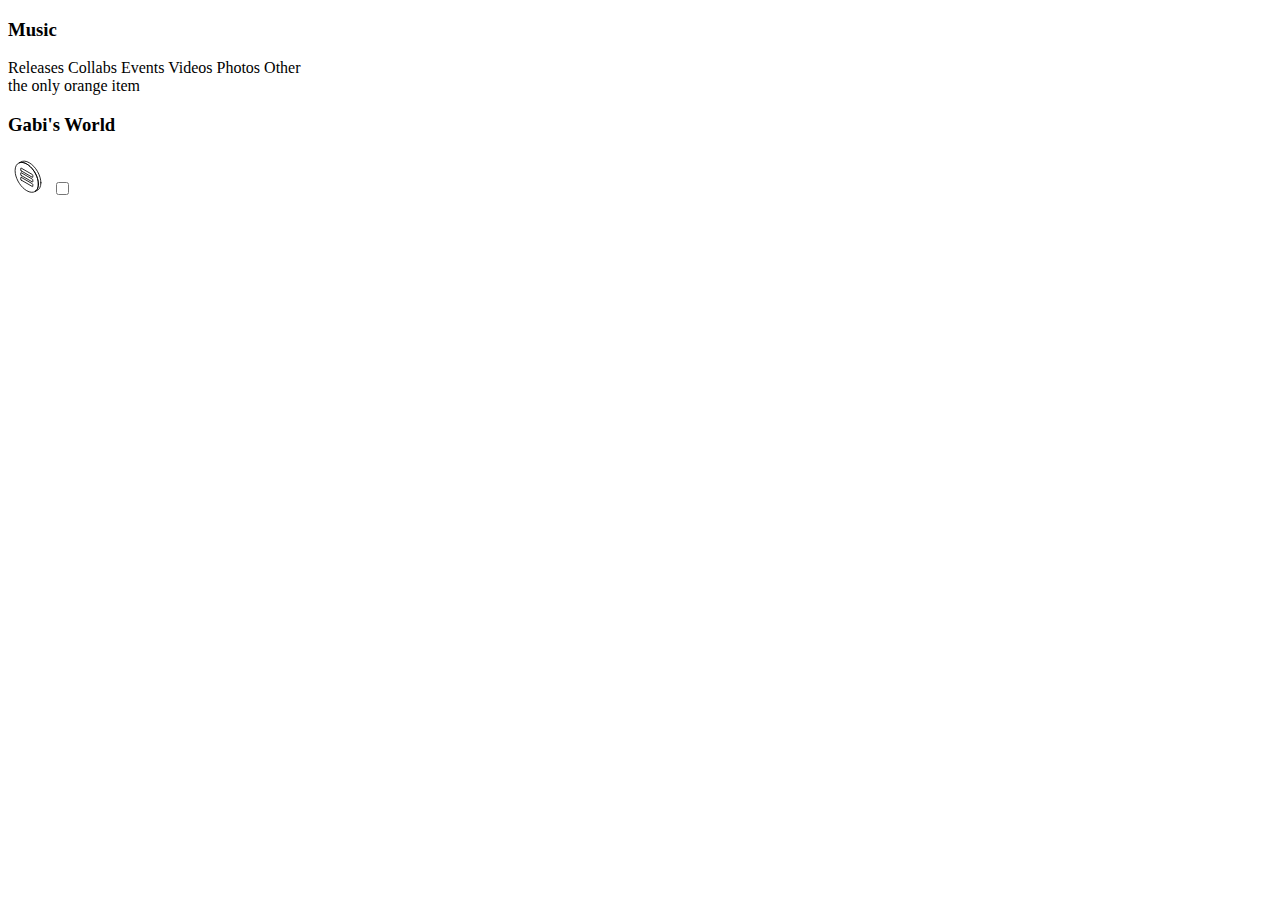
==== aural-backup.html @ e9885db8 "config git" ====
<!DOCTYPE html>
<html lang="en">
<head>
    <meta charset="UTF-8">
    <meta http-equiv="X-UA-Compatible" content="IE=edge">
    <meta name="viewport" content="width=device-width, initial-scale=1.0">
    <link rel="stylesheet" href="./assets/css/pages/aural.css">
    <link rel="preconnect" href="https://fonts.googleapis.com">
    <link rel="preconnect" href="https://fonts.gstatic.com" crossorigin>
    <link href="https://fonts.googleapis.com/css2?family=Fredoka+One&display=swap" rel="stylesheet">
    <link rel="stylesheet" href="https://fonts.googleapis.com/css2?family=Material+Symbols+Outlined:opsz,wght,FILL,GRAD@48,400,0,0" />
    <link rel="stylesheet" href="https://fonts.googleapis.com/css2?family=Material+Symbols+Outlined:opsz,wght,FILL,GRAD@48,400,0,0" />
    <link rel="stylesheet" href="https://fonts.googleapis.com/css2?family=Material+Symbols+Outlined:opsz,wght,FILL,GRAD@48,400,0,0" />
    <title>Music</title>
</head>
<body class="container-body">

    <aside>
        <nav class="navigation-music box" id="menu">
            <div class="dropdown-container" >
            <h3>Music </h3>
            <a>Releases</a>
            <a>Collabs</a>
            <a>Events</a>
            <a>Videos</a>
            <a>Photos</a>
                <span>Other</span>
                <div class="dropdown-content">
                    <a>the</a>
                    <a>only</a>
                    <a>orange</a>
                    <a>item</a>
                </div>
            </div>


        </nav>
    </aside>

    <div class="container-aural">
        <header>
            <h3>Gabi's World</h3>
            <div class="icon-container">
                <label for="menu-toggle">
                <?xml version="1.0" encoding="UTF-8"?>
                <svg width="30pt" height="30pt" version="1.1" viewBox="0 0 700 500" xmlns="http://www.w3.org/2000/svg" xmlns:xlink="http://www.w3.org/1999/xlink">
 <defs>
  <symbol id="u" overflow="visible">
   <path d="m24.688-1.4688c-1.2734 0.65625-2.6016 1.1523-3.9844 1.4844-1.375 0.33203-2.8125 0.5-4.3125 0.5-4.4805 0-8.0273-1.25-10.641-3.75-2.6172-2.5-3.9219-5.8906-3.9219-10.172 0-4.2891 1.3047-7.6875 3.9219-10.188 2.6133-2.5 6.1602-3.75 10.641-3.75 1.5 0 2.9375 0.16797 4.3125 0.5 1.3828 0.33594 2.7109 0.83594 3.9844 1.5v5.5469c-1.293-0.875-2.5625-1.5156-3.8125-1.9219-1.2422-0.40625-2.5469-0.60938-3.9219-0.60938-2.4805 0-4.4297 0.79297-5.8438 2.375-1.4062 1.5859-2.1094 3.7656-2.1094 6.5469 0 2.7734 0.70312 4.9492 2.1094 6.5312 1.4141 1.5859 3.3633 2.375 5.8438 2.375 1.375 0 2.6797-0.20312 3.9219-0.60938 1.25-0.40625 2.5195-1.0469 3.8125-1.9219z"/>
  </symbol>
  <symbol id="d" overflow="visible">
   <path d="m18.062-14.656c-0.5625-0.26953-1.125-0.46875-1.6875-0.59375-0.55469-0.125-1.1094-0.1875-1.6719-0.1875-1.6562 0-2.9336 0.53125-3.8281 1.5938-0.89844 1.0625-1.3438 2.5859-1.3438 4.5625v9.2812h-6.4375v-20.156h6.4375v3.3125c0.83203-1.3125 1.7852-2.2695 2.8594-2.875 1.0703-0.61328 2.3594-0.92188 3.8594-0.92188 0.20703 0 0.4375 0.011719 0.6875 0.03125 0.25781 0.023437 0.62891 0.0625 1.1094 0.125z"/>
  </symbol>
  <symbol id="a" overflow="visible">
   <path d="m23.203-10.125v1.8281h-15.047c0.15625 1.5117 0.69531 2.6484 1.625 3.4062 0.9375 0.75 2.2422 1.125 3.9219 1.125 1.3516 0 2.7383-0.19531 4.1562-0.59375 1.4258-0.40625 2.8906-1.0156 4.3906-1.8281v4.9688c-1.5234 0.57422-3.043 1.0078-4.5625 1.2969-1.5234 0.28906-3.0469 0.4375-4.5781 0.4375-3.6484 0-6.4805-0.92188-8.5-2.7656-2.0234-1.8516-3.0312-4.457-3.0312-7.8125 0-3.2812 0.98828-5.8633 2.9688-7.75 1.9883-1.8828 4.7227-2.8281 8.2031-2.8281 3.1641 0 5.6953 0.96094 7.5938 2.875 1.9062 1.9062 2.8594 4.4531 2.8594 7.6406zm-6.6094-2.1406c0-1.2266-0.35938-2.2188-1.0781-2.9688-0.71094-0.75-1.6406-1.125-2.7969-1.125-1.25 0-2.2656 0.35547-3.0469 1.0625-0.77344 0.69922-1.2578 1.7109-1.4531 3.0312z"/>
  </symbol>
  <symbol id="e" overflow="visible">
   <path d="m12.125-9.0625c-1.3438 0-2.3555 0.23047-3.0312 0.6875-0.67969 0.44922-1.0156 1.1172-1.0156 2 0 0.82422 0.26953 1.4648 0.8125 1.9219 0.55078 0.46094 1.3125 0.6875 2.2812 0.6875 1.207 0 2.2227-0.42969 3.0469-1.2969 0.83203-0.875 1.25-1.9609 1.25-3.2656v-0.73438zm9.8438-2.4375v11.5h-6.5v-2.9844c-0.86719 1.2188-1.8398 2.1094-2.9219 2.6719-1.0742 0.55078-2.3828 0.82812-3.9219 0.82812-2.0938 0-3.793-0.60156-5.0938-1.8125-1.3047-1.2188-1.9531-2.8008-1.9531-4.75 0-2.3633 0.8125-4.0977 2.4375-5.2031 1.625-1.1016 4.1758-1.6562 7.6562-1.6562h3.7969v-0.5c0-1.0195-0.40234-1.7656-1.2031-2.2344-0.80469-0.47656-2.0586-0.71875-3.7656-0.71875-1.375 0-2.6562 0.14062-3.8438 0.42188-1.1875 0.27344-2.293 0.68359-3.3125 1.2344v-4.9062c1.3828-0.33203 2.7695-0.58594 4.1562-0.76562 1.3945-0.17578 2.7852-0.26562 4.1719-0.26562 3.6328 0 6.2578 0.71875 7.875 2.1562 1.6133 1.4375 2.4219 3.7656 2.4219 6.9844z"/>
  </symbol>
  <symbol id="c" overflow="visible">
   <path d="m10.125-25.875v5.7188h6.6406v4.6094h-6.6406v8.5469c0 0.9375 0.1875 1.5742 0.5625 1.9062 0.375 0.32422 1.1133 0.48438 2.2188 0.48438h3.2969v4.6094h-5.5156c-2.543 0-4.3438-0.53125-5.4062-1.5938s-1.5938-2.8633-1.5938-5.4062v-8.5469h-3.2031v-4.6094h3.2031v-5.7188z"/>
  </symbol>
  <symbol id="n" overflow="visible">
   <path d="m16.797-17.203v-10.797h6.4844v28h-6.4844v-2.9219c-0.88672 1.1875-1.8672 2.0586-2.9375 2.6094-1.0625 0.55078-2.293 0.82812-3.6875 0.82812-2.4922 0-4.5312-0.98438-6.125-2.9531s-2.3906-4.5078-2.3906-7.625c0-3.1016 0.79688-5.6406 2.3906-7.6094 1.5938-1.9766 3.6328-2.9688 6.125-2.9688 1.3828 0 2.6133 0.28125 3.6875 0.84375 1.0703 0.55469 2.0508 1.418 2.9375 2.5938zm-4.2344 13.047c1.375 0 2.4219-0.5 3.1406-1.5 0.72656-1.0078 1.0938-2.4766 1.0938-4.4062 0-1.9141-0.36719-3.375-1.0938-4.375-0.71875-1.0078-1.7656-1.5156-3.1406-1.5156s-2.4297 0.50781-3.1562 1.5156c-0.71875 1-1.0781 2.4609-1.0781 4.375 0 1.9297 0.35938 3.3984 1.0781 4.4062 0.72656 1 1.7812 1.5 3.1562 1.5z"/>
  </symbol>
  <symbol id="m" overflow="visible">
   <path d="m13.812-4.1562c1.3828 0 2.4375-0.5 3.1562-1.5 0.72656-1.0078 1.0938-2.4766 1.0938-4.4062 0-1.9141-0.36719-3.375-1.0938-4.375-0.71875-1.0078-1.7734-1.5156-3.1562-1.5156-1.375 0-2.4336 0.50781-3.1719 1.5156-0.74219 1.0117-1.1094 2.4688-1.1094 4.375s0.36719 3.3711 1.1094 4.3906c0.73828 1.0117 1.7969 1.5156 3.1719 1.5156zm-4.2812-13.047c0.88281-1.1758 1.8672-2.0391 2.9531-2.5938 1.082-0.5625 2.3203-0.84375 3.7188-0.84375 2.4883 0 4.5312 0.99219 6.125 2.9688 1.5938 1.9688 2.3906 4.5078 2.3906 7.6094 0 3.1172-0.79688 5.6562-2.3906 7.625s-3.6367 2.9531-6.125 2.9531c-1.3984 0-2.6367-0.27734-3.7188-0.82812-1.0859-0.5625-2.0703-1.4297-2.9531-2.6094v2.9219h-6.4375v-28h6.4375z"/>
  </symbol>
  <symbol id="l" overflow="visible">
   <path d="m0.45312-20.156h6.4375l5.4219 13.688 4.5938-13.688h6.4375l-8.4688 22.062c-0.85547 2.2383-1.8516 3.8047-2.9844 4.7031-1.125 0.89453-2.6211 1.3438-4.4844 1.3438h-3.7188v-4.2344h2.0156c1.0938 0 1.8828-0.17188 2.375-0.51562 0.5-0.34375 0.89062-0.96875 1.1719-1.875l0.17188-0.54688z"/>
  </symbol>
  <symbol id="k" overflow="visible">
   <path d="m22.078-26.016v5.6875c-1.4805-0.65625-2.9219-1.1484-4.3281-1.4844-1.3984-0.34375-2.7188-0.51562-3.9688-0.51562-1.6562 0-2.8828 0.23047-3.6719 0.6875-0.79297 0.46094-1.1875 1.168-1.1875 2.125 0 0.71875 0.26562 1.2812 0.79688 1.6875 0.53906 0.39844 1.5078 0.74219 2.9062 1.0312l2.9531 0.59375c2.9883 0.59375 5.1133 1.5078 6.375 2.7344 1.2578 1.2188 1.8906 2.9609 1.8906 5.2188 0 2.9609-0.88281 5.1641-2.6406 6.6094-1.7617 1.4375-4.4453 2.1562-8.0469 2.1562-1.7109 0-3.4219-0.16406-5.1406-0.48438-1.7109-0.32031-3.4219-0.80078-5.1406-1.4375v-5.8438c1.7188 0.91797 3.375 1.6055 4.9688 2.0625 1.6016 0.46094 3.1484 0.6875 4.6406 0.6875 1.5078 0 2.6641-0.25 3.4688-0.75 0.80078-0.50781 1.2031-1.2266 1.2031-2.1562 0-0.84375-0.27344-1.4883-0.8125-1.9375-0.54297-0.45703-1.6328-0.86719-3.2656-1.2344l-2.6875-0.59375c-2.6797-0.57031-4.6406-1.4883-5.8906-2.75-1.2422-1.2578-1.8594-2.957-1.8594-5.0938 0-2.6758 0.86328-4.7344 2.5938-6.1719 1.7266-1.4375 4.2109-2.1562 7.4531-2.1562 1.4688 0 2.9844 0.11719 4.5469 0.34375 1.5625 0.21875 3.1758 0.54688 4.8438 0.98438z"/>
  </symbol>
  <symbol id="j" overflow="visible">
   <path d="m21.766-16.797c0.8125-1.25 1.7812-2.2031 2.9062-2.8594s2.3594-0.98438 3.7031-0.98438c2.3125 0 4.0703 0.71484 5.2812 2.1406 1.207 1.4297 1.8125 3.5078 1.8125 6.2344v12.266h-6.4688v-10.5c0.007812-0.15625 0.015625-0.31641 0.015625-0.48438 0.007813-0.17578 0.015625-0.42188 0.015625-0.73438 0-1.4258-0.21094-2.457-0.625-3.0938-0.41797-0.64453-1.0938-0.96875-2.0312-0.96875-1.2305 0-2.1797 0.50781-2.8438 1.5156-0.65625 1.0117-1 2.4688-1.0312 4.375v9.8906h-6.4688v-10.5c0-2.2383-0.19531-3.6758-0.57812-4.3125-0.38672-0.64453-1.0703-0.96875-2.0469-0.96875-1.2422 0-2.1992 0.51172-2.875 1.5312-0.66797 1.0117-1 2.4609-1 4.3438v9.9062h-6.4688v-20.156h6.4688v2.9531c0.78906-1.1328 1.6953-1.9883 2.7188-2.5625 1.0312-0.58203 2.1641-0.875 3.4062-0.875 1.3828 0 2.6094 0.33984 3.6719 1.0156 1.0703 0.66797 1.8828 1.6094 2.4375 2.8281z"/>
  </symbol>
  <symbol id="i" overflow="visible">
   <path d="m18.828-19.516v4.8906c-1.375-0.57031-2.7031-1.0039-3.9844-1.2969-1.2812-0.28906-2.4961-0.4375-3.6406-0.4375-1.2188 0-2.125 0.15625-2.7188 0.46875-0.59375 0.30469-0.89062 0.77344-0.89062 1.4062 0 0.52344 0.22266 0.92188 0.67188 1.2031 0.44531 0.27344 1.2539 0.46875 2.4219 0.59375l1.125 0.17188c3.3008 0.41797 5.5195 1.1055 6.6562 2.0625 1.1445 0.96094 1.7188 2.4648 1.7188 4.5156 0 2.1484-0.79297 3.7617-2.375 4.8438-1.5859 1.0742-3.9492 1.6094-7.0938 1.6094-1.3359 0-2.7109-0.10547-4.125-0.3125-1.418-0.20703-2.875-0.51953-4.375-0.9375v-4.8906c1.2812 0.61719 2.5938 1.0781 3.9375 1.3906 1.3516 0.3125 2.7227 0.46875 4.1094 0.46875 1.2578 0 2.207-0.17188 2.8438-0.51562 0.63281-0.34375 0.95312-0.85938 0.95312-1.5469 0-0.57031-0.21875-1-0.65625-1.2812s-1.3086-0.5-2.6094-0.65625l-1.1406-0.15625c-2.8672-0.35156-4.875-1.0156-6.0312-1.9844-1.1484-0.97656-1.7188-2.457-1.7188-4.4375 0-2.1328 0.72656-3.7188 2.1875-4.75 1.4688-1.0312 3.7109-1.5469 6.7344-1.5469 1.1875 0 2.4297 0.09375 3.7344 0.28125 1.3125 0.17969 2.7344 0.46094 4.2656 0.84375z"/>
  </symbol>
  <symbol id="h" overflow="visible">
   <path d="m23.344-12.266v12.266h-6.4688v-9.3594c0-1.7578-0.042969-2.9688-0.125-3.625-0.074219-0.66406-0.20312-1.1562-0.39062-1.4688-0.26172-0.41406-0.60547-0.73828-1.0312-0.96875-0.42969-0.23828-0.91797-0.35938-1.4688-0.35938-1.3438 0-2.4023 0.52344-3.1719 1.5625-0.77344 1.0312-1.1562 2.4688-1.1562 4.3125v9.9062h-6.4375v-28h6.4375v10.797c0.96875-1.1758 2-2.0391 3.0938-2.5938 1.0938-0.5625 2.3008-0.84375 3.625-0.84375 2.3203 0 4.082 0.71484 5.2812 2.1406 1.207 1.4297 1.8125 3.5078 1.8125 6.2344z"/>
  </symbol>
  <symbol id="t" overflow="visible">
   <path d="m3.0938-20.156h6.4375v20.156h-6.4375zm0-7.8438h6.4375v5.2656h-6.4375z"/>
  </symbol>
  <symbol id="g" overflow="visible">
   <path d="m19.375-19.516v5.25c-0.875-0.60156-1.7578-1.0469-2.6406-1.3281-0.875-0.28906-1.7891-0.4375-2.7344-0.4375-1.8047 0-3.2031 0.52734-4.2031 1.5781-1 1.0547-1.5 2.5156-1.5 4.3906 0 1.8867 0.5 3.3555 1.5 4.4062 1 1.0547 2.3984 1.5781 4.2031 1.5781 1 0 1.9531-0.14844 2.8594-0.45312 0.90625-0.30078 1.7422-0.74219 2.5156-1.3281v5.2656c-1.0117 0.375-2.0391 0.64844-3.0781 0.82812-1.0312 0.1875-2.0703 0.28125-3.1094 0.28125-3.6367 0-6.4805-0.92969-8.5312-2.7969-2.0547-1.8633-3.0781-4.457-3.0781-7.7812 0-3.3203 1.0234-5.9141 3.0781-7.7812 2.0508-1.8633 4.8945-2.7969 8.5312-2.7969 1.0508 0 2.0859 0.09375 3.1094 0.28125 1.0312 0.1875 2.0547 0.46875 3.0781 0.84375z"/>
  </symbol>
  <symbol id="b" overflow="visible">
   <path d="m12.688-16.031c-1.4297 0-2.5156 0.51562-3.2656 1.5469-0.75 1.0234-1.125 2.4961-1.125 4.4219 0 1.9375 0.375 3.4219 1.125 4.4531 0.75 1.0234 1.8359 1.5312 3.2656 1.5312 1.3945 0 2.4609-0.50781 3.2031-1.5312 0.75-1.0312 1.125-2.5156 1.125-4.4531 0-1.9258-0.375-3.3984-1.125-4.4219-0.74219-1.0312-1.8086-1.5469-3.2031-1.5469zm0-4.6094c3.457 0 6.1602 0.9375 8.1094 2.8125 1.957 1.875 2.9375 4.4648 2.9375 7.7656 0 3.3125-0.98047 5.9062-2.9375 7.7812-1.9492 1.8672-4.6523 2.7969-8.1094 2.7969-3.4805 0-6.2031-0.92969-8.1719-2.7969-1.9609-1.875-2.9375-4.4688-2.9375-7.7812 0-3.3008 0.97656-5.8906 2.9375-7.7656 1.9688-1.875 4.6914-2.8125 8.1719-2.8125z"/>
  </symbol>
  <symbol id="f" overflow="visible">
   <path d="m23.344-12.266v12.266h-6.4688v-9.3906c0-1.7383-0.042969-2.9375-0.125-3.5938-0.074219-0.66406-0.20312-1.1562-0.39062-1.4688-0.26172-0.41406-0.60547-0.73828-1.0312-0.96875-0.42969-0.23828-0.91797-0.35938-1.4688-0.35938-1.3438 0-2.4023 0.52344-3.1719 1.5625-0.77344 1.0312-1.1562 2.4688-1.1562 4.3125v9.9062h-6.4375v-20.156h6.4375v2.9531c0.96875-1.1758 2-2.0391 3.0938-2.5938 1.0938-0.5625 2.3008-0.84375 3.625-0.84375 2.3203 0 4.082 0.71484 5.2812 2.1406 1.207 1.4297 1.8125 3.5078 1.8125 6.2344z"/>
  </symbol>
  <symbol id="s" overflow="visible">
   <path d="m16.359-28v4.2344h-3.5625c-0.91797 0-1.5586 0.16797-1.9219 0.5-0.35547 0.32422-0.53125 0.89844-0.53125 1.7188v1.3906h5.5v4.6094h-5.5v15.547h-6.4375v-15.547h-3.2031v-4.6094h3.2031v-1.3906c0-2.1953 0.60938-3.8203 1.8281-4.875 1.2266-1.0508 3.125-1.5781 5.6875-1.5781z"/>
  </symbol>
  <symbol id="r" overflow="visible">
   <path d="m3.375-26.859h7.75l9.7656 18.422v-18.422h6.5625v26.859h-7.7344l-9.7656-18.422v18.422h-6.5781z"/>
  </symbol>
  <symbol id="q" overflow="visible">
   <path d="m2.875-7.8438v-12.312h6.4844v2.0156c0 1.0938-0.011719 2.4688-0.03125 4.125-0.011719 1.6484-0.015625 2.7461-0.015625 3.2969 0 1.6172 0.039062 2.7812 0.125 3.5 0.09375 0.71094 0.23828 1.2266 0.4375 1.5469 0.25781 0.42969 0.60156 0.75781 1.0312 0.98438 0.42578 0.21875 0.91406 0.32812 1.4688 0.32812 1.3438 0 2.3945-0.51562 3.1562-1.5469 0.76953-1.0312 1.1562-2.4609 1.1562-4.2969v-9.9531h6.4531v20.156h-6.4531v-2.9219c-0.96875 1.1797-1.9961 2.0469-3.0781 2.6094-1.0859 0.55078-2.2812 0.82812-3.5938 0.82812-2.3242 0-4.0938-0.71094-5.3125-2.1406-1.2188-1.4258-1.8281-3.5-1.8281-6.2188z"/>
  </symbol>
  <symbol id="p" overflow="visible">
   <path d="m3.375-26.859h11.5c3.4141 0 6.0352 0.76172 7.8594 2.2812 1.832 1.5117 2.75 3.6719 2.75 6.4844s-0.91797 4.9805-2.75 6.5c-1.8242 1.5234-4.4453 2.2812-7.8594 2.2812h-4.5625v9.3125h-6.9375zm6.9375 5.0156v7.5h3.8281c1.3438 0 2.3789-0.32031 3.1094-0.96875 0.72656-0.65625 1.0938-1.582 1.0938-2.7812 0-1.1953-0.36719-2.1172-1.0938-2.7656-0.73047-0.65625-1.7656-0.98438-3.1094-0.98438z"/>
  </symbol>
  <symbol id="o" overflow="visible">
   <path d="m3.0938-20.156h6.4375v19.797c0 2.6953-0.64844 4.7539-1.9375 6.1719-1.293 1.4258-3.1719 2.1406-5.6406 2.1406h-3.1719v-4.2344h1.1094c1.2266 0 2.0664-0.27734 2.5156-0.82812 0.45703-0.55469 0.6875-1.6367 0.6875-3.25zm0-7.8438h6.4375v5.2656h-6.4375z"/>
  </symbol>
 </defs>
 <path transform="matrix(7.3684 0 0 7.3684 70 0)" d="m62.647 55.462c0 7.4086-2.2165 12.94-5.9311 16.195h-0.010072 5.3e-4c-0.60117 0.53968-1.2569 1.0147-1.9573 1.4181l-0.030217 0.020145c-5.0124 2.9656-12.002 2.5658-19.72-1.8873-13.359-7.7182-24.502-25.012-27.078-40.947-0.36579-2.2218-0.5524-4.4685-0.55929-6.72 0-9.6352 3.7443-16.115 9.6654-18.512l0.08005-0.029688h-5.3e-4c0.70985-0.28097 1.4414-0.50469 2.1868-0.66903 4.4531-0.95848 9.8647 0.090123 15.706 3.465 11.452 6.5996 21.277 20.259 25.471 34.067 1.3868 4.4022 2.12 8.9842 2.1767 13.599zm0 0" fill="none" stroke="#000" stroke-linecap="round" stroke-linejoin="round" stroke-width="2"/>
 <path transform="matrix(7.3684 0 0 7.3684 70 0)" d="m68.638 52.467c0 9.5954-3.7242 16.046-9.6055 18.462l-0.049832 0.020145-4.2336 2.1269 5.3e-4 -5.3e-4c0.69978-0.40343 1.3556-0.87843 1.9567-1.4181h0.010072c3.7141-3.255 5.9311-8.7864 5.9311-16.195h-5.3e-4c-0.056725-4.6148-0.7899-9.1968-2.1762-13.599-4.1939-13.809-14.019-27.468-25.471-34.067-5.841-3.3748-11.253-4.4234-15.706-3.465-0.74537 0.16434-1.477 0.38806-2.1868 0.66903l4.1435-2.0866 0.03976-0.020145c5.0129-2.9555 11.992-2.5462 19.7 1.9069 15.266 8.8066 27.648 30.154 27.648 47.667zm0 0" fill="none" stroke="#000" stroke-linecap="round" stroke-linejoin="round" stroke-width="2"/>
 <path transform="matrix(7.3684 0 0 7.3684 70 0)" d="m21.752 35.01 26.73 15.433c0.52748 0.3043 0.95477-0.018554 0.95477-0.72151v-4.0242c-0.011133-0.72522-0.36526-1.4017-0.95477-1.8242l-26.73-15.433c-0.52748-0.3043-0.95477 0.018555-0.95477 0.72151v4.0248c0.011133 0.72469 0.36526 1.4017 0.95477 1.8237zm0 0" fill="none" stroke="#000" stroke-linecap="round" stroke-linejoin="round" stroke-width="2"/>
 <path transform="matrix(7.3684 0 0 7.3684 70 0)" d="m21.752 24.06 26.73 15.433c0.52748 0.3043 0.95477-0.018555 0.95477-0.72151v-4.0242c-0.011133-0.72522-0.36526-1.4017-0.95477-1.8242l-26.73-15.433c-0.52748-0.3043-0.95477 0.018554-0.95477 0.72151v4.0248c0.011133 0.72469 0.36526 1.4017 0.95477 1.8237zm0 0" fill="none" stroke="#000" stroke-linecap="round" stroke-linejoin="round" stroke-width="2"/>
 <path transform="matrix(7.3684 0 0 7.3684 70 0)" d="m21.752 45.96 26.73 15.433c0.52748 0.3043 0.95477-0.018555 0.95477-0.72151v-4.0242c-0.011133-0.72522-0.36526-1.4017-0.95477-1.8242l-26.73-15.433c-0.52748-0.3043-0.95477 0.018555-0.95477 0.72151v4.0248c0.011133 0.72469 0.36526 1.4017 0.95477 1.8237zm0 0" fill="none" stroke="#000" stroke-linecap="round" stroke-linejoin="round" stroke-width="2"/>
 <g>
  <use x="70" y="670.527344" xlink:href="#u"/>
  <use x="97.039062" y="670.527344" xlink:href="#d"/>
  <use x="115.207031" y="670.527344" xlink:href="#a"/>
  <use x="140.195312" y="670.527344" xlink:href="#e"/>
  <use x="165.054688" y="670.527344" xlink:href="#c"/>
  <use x="182.667969" y="670.527344" xlink:href="#a"/>
  <use x="207.652344" y="670.527344" xlink:href="#n"/>
  <use x="246.851562" y="670.527344" xlink:href="#m"/>
  <use x="273.226562" y="670.527344" xlink:href="#l"/>
  <use x="310.066406" y="670.527344" xlink:href="#k"/>
  <use x="336.601562" y="670.527344" xlink:href="#j"/>
  <use x="374.992187" y="670.527344" xlink:href="#e"/>
  <use x="399.851562" y="670.527344" xlink:href="#i"/>
  <use x="421.78125" y="670.527344" xlink:href="#h"/>
  <use x="448.007812" y="670.527344" xlink:href="#t"/>
  <use x="460.636719" y="670.527344" xlink:href="#g"/>
  <use x="482.476562" y="670.527344" xlink:href="#b"/>
  <use x="507.789062" y="670.527344" xlink:href="#f"/>
  <use x="534.015625" y="670.527344" xlink:href="#i"/>
  <use x="70" y="707.367187" xlink:href="#s"/>
  <use x="86.027344" y="707.367187" xlink:href="#d"/>
  <use x="104.199219" y="707.367187" xlink:href="#b"/>
  <use x="129.507812" y="707.367187" xlink:href="#j"/>
  <use x="180.722656" y="707.367187" xlink:href="#c"/>
  <use x="198.335938" y="707.367187" xlink:href="#h"/>
  <use x="224.5625" y="707.367187" xlink:href="#a"/>
  <use x="262.378906" y="707.367187" xlink:href="#r"/>
  <use x="293.210937" y="707.367187" xlink:href="#b"/>
  <use x="318.523438" y="707.367187" xlink:href="#q"/>
  <use x="344.75" y="707.367187" xlink:href="#f"/>
  <use x="383.804687" y="707.367187" xlink:href="#p"/>
  <use x="410.808594" y="707.367187" xlink:href="#d"/>
  <use x="428.976562" y="707.367187" xlink:href="#b"/>
  <use x="454.289062" y="707.367187" xlink:href="#o"/>
  <use x="466.917969" y="707.367187" xlink:href="#a"/>
  <use x="491.902344" y="707.367187" xlink:href="#g"/>
  <use x="513.742188" y="707.367187" xlink:href="#c"/>
 </g>
                </svg>
                <input type="checkbox" class="input-menu-aural" name="menu-toggle" id="menu-toggle">
            </div>
        </header>
        <!-- <article class="container-img-aural">
            <img src="./assets/img/backgrounds/background_2.jpg">
        </article> -->
        <!-- <div class="experiment">
            <p>Nori grape silver beet broccoli kombu beet greens fava bean potato quandong celery. Bunya nuts black-eyed pea prairie turnip leek lentil turnip greens parsnip. Sea lettuce lettuce water chestnut eggplant winter purslane fennel azuki bean earthnut pea sierra leone bologi leek soko chicory celtuce parsley jícama salsify.</p>
        </div> -->
    </div>
</body>
</html>
---- assets/css/pages/aural.css ----
@media screen and (max-width: 800px){

    /* ===============toggle-menu functionality ===========*/


    label {
        /* background-color: #11cccc; */
        cursor: pointer;
      }
      #content {
        background-color: #9acd39;
      }
      
      #menu-toggle {
        display: none;
      }
      #menu {
        overflow: hidden;
        height: 100vh;
        max-height: 0;
        padding: 0;
        margin: 0 auto;
        -webkit-transition: all 0.3s ease;
        display: flex;
        flex-direction: column;

      }
      #menu-toggle:checked + #menu {
        max-height: 100%;
      }

      #menu li {
        background-color: rgba(160, 156, 154, 0.76);
        padding: 20px;
        flex-grow: 1;
        display: flex;
        flex: wrap;
        align-content: center;

        

      }

    /* =============== end toggle-menu functionality ===========*/

      
    .container-body{
        background-color: rgb(126, 126, 126);
        display: flex;
        height: 100%;
        font-family: 'Fredoka One', cursive;
        margin: 0;
    }


    div.container-aural {

        display: flex;
        width: 100vw;
        height: 100%;
        flex-direction: column;
        flex-wrap: wrap;
        align-content: flex-end;

    } 
    div.container-aural-2 {

        display: flex;
        width: 100%;
        flex-direction: column;
        flex-wrap: wrap;
        align-content: space-around;
    }

    div.container-header{
        padding: 10px;
        margin-left: 70%;
        margin-right: 0%;
        padding: 5px;

    }

}
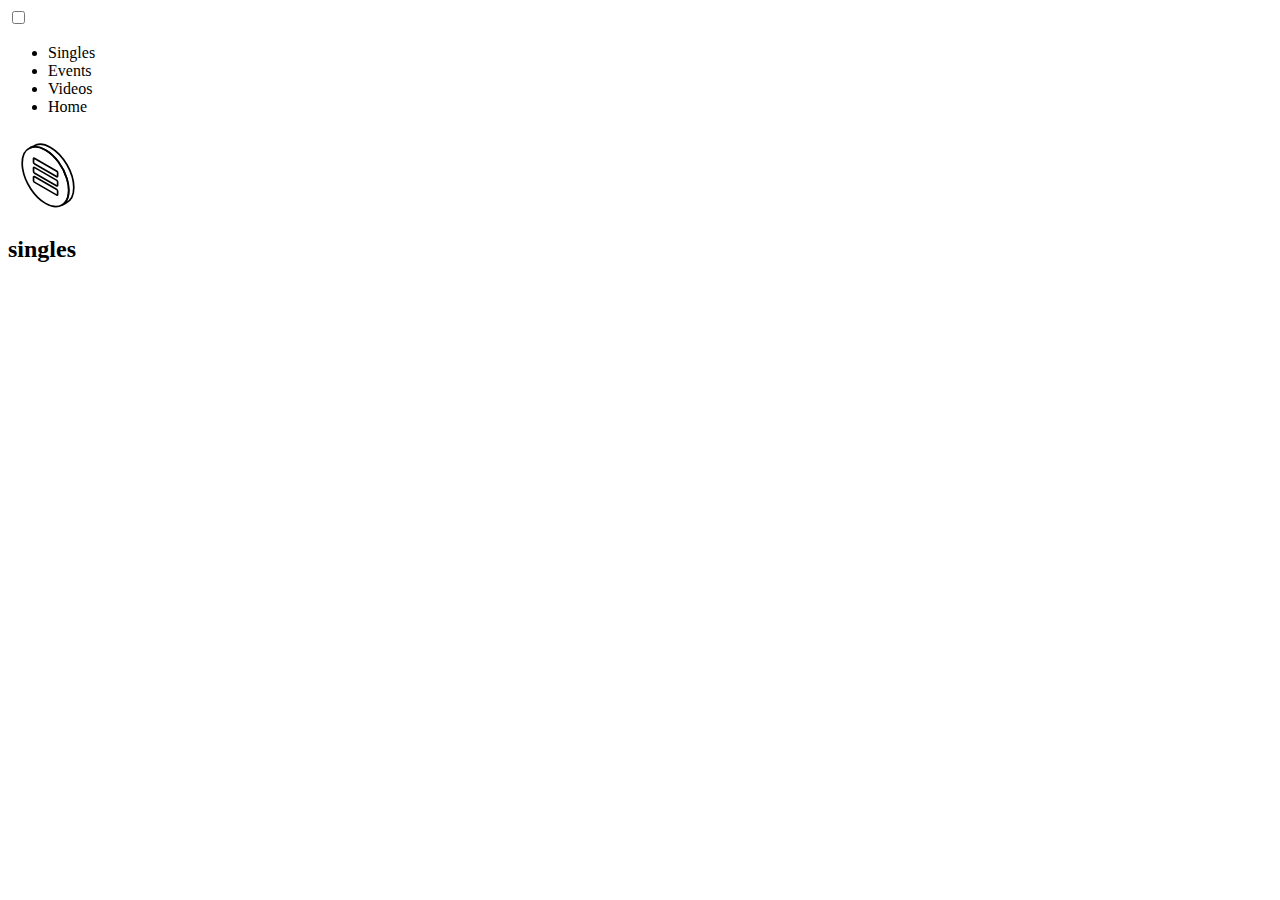
==== commit a259296e: "changes to menu" ====
--- a/aural-backup.html
+++ b/aural-backup.html
@@ -14,155 +14,146 @@
     <title>Music</title>
 </head>
 <body class="container-body">
+        <nav class="navigation-music box">
+            <input type="checkbox" id="menu-toggle"/>
+            <ul id="menu">
+              <li class="list-item"><a>Singles</a></li>
+              <li class="list-item"><a>Events</a></li>
+              <li class="list-item"><a>Videos</a></li>
+              <li class="list-item"><a>Home</a></li>
+            </ul>
+        </nav>
+    <div class="container-aural">
 
-    <aside>
-        <nav class="navigation-music box" id="menu">
-            <div class="dropdown-container" >
-            <h3>Music </h3>
-            <a>Releases</a>
-            <a>Collabs</a>
-            <a>Events</a>
-            <a>Videos</a>
-            <a>Photos</a>
-                <span>Other</span>
-                <div class="dropdown-content">
-                    <a>the</a>
-                    <a>only</a>
-                    <a>orange</a>
-                    <a>item</a>
-                </div>
-            </div>
-
-
-        </nav>
-    </aside>
-
-    <div class="container-aural">
         <header>
-            <h3>Gabi's World</h3>
-            <div class="icon-container">
+            <div class="container-header">
                 <label for="menu-toggle">
-                <?xml version="1.0" encoding="UTF-8"?>
-                <svg width="30pt" height="30pt" version="1.1" viewBox="0 0 700 500" xmlns="http://www.w3.org/2000/svg" xmlns:xlink="http://www.w3.org/1999/xlink">
- <defs>
-  <symbol id="u" overflow="visible">
-   <path d="m24.688-1.4688c-1.2734 0.65625-2.6016 1.1523-3.9844 1.4844-1.375 0.33203-2.8125 0.5-4.3125 0.5-4.4805 0-8.0273-1.25-10.641-3.75-2.6172-2.5-3.9219-5.8906-3.9219-10.172 0-4.2891 1.3047-7.6875 3.9219-10.188 2.6133-2.5 6.1602-3.75 10.641-3.75 1.5 0 2.9375 0.16797 4.3125 0.5 1.3828 0.33594 2.7109 0.83594 3.9844 1.5v5.5469c-1.293-0.875-2.5625-1.5156-3.8125-1.9219-1.2422-0.40625-2.5469-0.60938-3.9219-0.60938-2.4805 0-4.4297 0.79297-5.8438 2.375-1.4062 1.5859-2.1094 3.7656-2.1094 6.5469 0 2.7734 0.70312 4.9492 2.1094 6.5312 1.4141 1.5859 3.3633 2.375 5.8438 2.375 1.375 0 2.6797-0.20312 3.9219-0.60938 1.25-0.40625 2.5195-1.0469 3.8125-1.9219z"/>
-  </symbol>
-  <symbol id="d" overflow="visible">
-   <path d="m18.062-14.656c-0.5625-0.26953-1.125-0.46875-1.6875-0.59375-0.55469-0.125-1.1094-0.1875-1.6719-0.1875-1.6562 0-2.9336 0.53125-3.8281 1.5938-0.89844 1.0625-1.3438 2.5859-1.3438 4.5625v9.2812h-6.4375v-20.156h6.4375v3.3125c0.83203-1.3125 1.7852-2.2695 2.8594-2.875 1.0703-0.61328 2.3594-0.92188 3.8594-0.92188 0.20703 0 0.4375 0.011719 0.6875 0.03125 0.25781 0.023437 0.62891 0.0625 1.1094 0.125z"/>
-  </symbol>
-  <symbol id="a" overflow="visible">
-   <path d="m23.203-10.125v1.8281h-15.047c0.15625 1.5117 0.69531 2.6484 1.625 3.4062 0.9375 0.75 2.2422 1.125 3.9219 1.125 1.3516 0 2.7383-0.19531 4.1562-0.59375 1.4258-0.40625 2.8906-1.0156 4.3906-1.8281v4.9688c-1.5234 0.57422-3.043 1.0078-4.5625 1.2969-1.5234 0.28906-3.0469 0.4375-4.5781 0.4375-3.6484 0-6.4805-0.92188-8.5-2.7656-2.0234-1.8516-3.0312-4.457-3.0312-7.8125 0-3.2812 0.98828-5.8633 2.9688-7.75 1.9883-1.8828 4.7227-2.8281 8.2031-2.8281 3.1641 0 5.6953 0.96094 7.5938 2.875 1.9062 1.9062 2.8594 4.4531 2.8594 7.6406zm-6.6094-2.1406c0-1.2266-0.35938-2.2188-1.0781-2.9688-0.71094-0.75-1.6406-1.125-2.7969-1.125-1.25 0-2.2656 0.35547-3.0469 1.0625-0.77344 0.69922-1.2578 1.7109-1.4531 3.0312z"/>
-  </symbol>
-  <symbol id="e" overflow="visible">
-   <path d="m12.125-9.0625c-1.3438 0-2.3555 0.23047-3.0312 0.6875-0.67969 0.44922-1.0156 1.1172-1.0156 2 0 0.82422 0.26953 1.4648 0.8125 1.9219 0.55078 0.46094 1.3125 0.6875 2.2812 0.6875 1.207 0 2.2227-0.42969 3.0469-1.2969 0.83203-0.875 1.25-1.9609 1.25-3.2656v-0.73438zm9.8438-2.4375v11.5h-6.5v-2.9844c-0.86719 1.2188-1.8398 2.1094-2.9219 2.6719-1.0742 0.55078-2.3828 0.82812-3.9219 0.82812-2.0938 0-3.793-0.60156-5.0938-1.8125-1.3047-1.2188-1.9531-2.8008-1.9531-4.75 0-2.3633 0.8125-4.0977 2.4375-5.2031 1.625-1.1016 4.1758-1.6562 7.6562-1.6562h3.7969v-0.5c0-1.0195-0.40234-1.7656-1.2031-2.2344-0.80469-0.47656-2.0586-0.71875-3.7656-0.71875-1.375 0-2.6562 0.14062-3.8438 0.42188-1.1875 0.27344-2.293 0.68359-3.3125 1.2344v-4.9062c1.3828-0.33203 2.7695-0.58594 4.1562-0.76562 1.3945-0.17578 2.7852-0.26562 4.1719-0.26562 3.6328 0 6.2578 0.71875 7.875 2.1562 1.6133 1.4375 2.4219 3.7656 2.4219 6.9844z"/>
-  </symbol>
-  <symbol id="c" overflow="visible">
-   <path d="m10.125-25.875v5.7188h6.6406v4.6094h-6.6406v8.5469c0 0.9375 0.1875 1.5742 0.5625 1.9062 0.375 0.32422 1.1133 0.48438 2.2188 0.48438h3.2969v4.6094h-5.5156c-2.543 0-4.3438-0.53125-5.4062-1.5938s-1.5938-2.8633-1.5938-5.4062v-8.5469h-3.2031v-4.6094h3.2031v-5.7188z"/>
-  </symbol>
-  <symbol id="n" overflow="visible">
-   <path d="m16.797-17.203v-10.797h6.4844v28h-6.4844v-2.9219c-0.88672 1.1875-1.8672 2.0586-2.9375 2.6094-1.0625 0.55078-2.293 0.82812-3.6875 0.82812-2.4922 0-4.5312-0.98438-6.125-2.9531s-2.3906-4.5078-2.3906-7.625c0-3.1016 0.79688-5.6406 2.3906-7.6094 1.5938-1.9766 3.6328-2.9688 6.125-2.9688 1.3828 0 2.6133 0.28125 3.6875 0.84375 1.0703 0.55469 2.0508 1.418 2.9375 2.5938zm-4.2344 13.047c1.375 0 2.4219-0.5 3.1406-1.5 0.72656-1.0078 1.0938-2.4766 1.0938-4.4062 0-1.9141-0.36719-3.375-1.0938-4.375-0.71875-1.0078-1.7656-1.5156-3.1406-1.5156s-2.4297 0.50781-3.1562 1.5156c-0.71875 1-1.0781 2.4609-1.0781 4.375 0 1.9297 0.35938 3.3984 1.0781 4.4062 0.72656 1 1.7812 1.5 3.1562 1.5z"/>
-  </symbol>
-  <symbol id="m" overflow="visible">
-   <path d="m13.812-4.1562c1.3828 0 2.4375-0.5 3.1562-1.5 0.72656-1.0078 1.0938-2.4766 1.0938-4.4062 0-1.9141-0.36719-3.375-1.0938-4.375-0.71875-1.0078-1.7734-1.5156-3.1562-1.5156-1.375 0-2.4336 0.50781-3.1719 1.5156-0.74219 1.0117-1.1094 2.4688-1.1094 4.375s0.36719 3.3711 1.1094 4.3906c0.73828 1.0117 1.7969 1.5156 3.1719 1.5156zm-4.2812-13.047c0.88281-1.1758 1.8672-2.0391 2.9531-2.5938 1.082-0.5625 2.3203-0.84375 3.7188-0.84375 2.4883 0 4.5312 0.99219 6.125 2.9688 1.5938 1.9688 2.3906 4.5078 2.3906 7.6094 0 3.1172-0.79688 5.6562-2.3906 7.625s-3.6367 2.9531-6.125 2.9531c-1.3984 0-2.6367-0.27734-3.7188-0.82812-1.0859-0.5625-2.0703-1.4297-2.9531-2.6094v2.9219h-6.4375v-28h6.4375z"/>
-  </symbol>
-  <symbol id="l" overflow="visible">
-   <path d="m0.45312-20.156h6.4375l5.4219 13.688 4.5938-13.688h6.4375l-8.4688 22.062c-0.85547 2.2383-1.8516 3.8047-2.9844 4.7031-1.125 0.89453-2.6211 1.3438-4.4844 1.3438h-3.7188v-4.2344h2.0156c1.0938 0 1.8828-0.17188 2.375-0.51562 0.5-0.34375 0.89062-0.96875 1.1719-1.875l0.17188-0.54688z"/>
-  </symbol>
-  <symbol id="k" overflow="visible">
-   <path d="m22.078-26.016v5.6875c-1.4805-0.65625-2.9219-1.1484-4.3281-1.4844-1.3984-0.34375-2.7188-0.51562-3.9688-0.51562-1.6562 0-2.8828 0.23047-3.6719 0.6875-0.79297 0.46094-1.1875 1.168-1.1875 2.125 0 0.71875 0.26562 1.2812 0.79688 1.6875 0.53906 0.39844 1.5078 0.74219 2.9062 1.0312l2.9531 0.59375c2.9883 0.59375 5.1133 1.5078 6.375 2.7344 1.2578 1.2188 1.8906 2.9609 1.8906 5.2188 0 2.9609-0.88281 5.1641-2.6406 6.6094-1.7617 1.4375-4.4453 2.1562-8.0469 2.1562-1.7109 0-3.4219-0.16406-5.1406-0.48438-1.7109-0.32031-3.4219-0.80078-5.1406-1.4375v-5.8438c1.7188 0.91797 3.375 1.6055 4.9688 2.0625 1.6016 0.46094 3.1484 0.6875 4.6406 0.6875 1.5078 0 2.6641-0.25 3.4688-0.75 0.80078-0.50781 1.2031-1.2266 1.2031-2.1562 0-0.84375-0.27344-1.4883-0.8125-1.9375-0.54297-0.45703-1.6328-0.86719-3.2656-1.2344l-2.6875-0.59375c-2.6797-0.57031-4.6406-1.4883-5.8906-2.75-1.2422-1.2578-1.8594-2.957-1.8594-5.0938 0-2.6758 0.86328-4.7344 2.5938-6.1719 1.7266-1.4375 4.2109-2.1562 7.4531-2.1562 1.4688 0 2.9844 0.11719 4.5469 0.34375 1.5625 0.21875 3.1758 0.54688 4.8438 0.98438z"/>
-  </symbol>
-  <symbol id="j" overflow="visible">
-   <path d="m21.766-16.797c0.8125-1.25 1.7812-2.2031 2.9062-2.8594s2.3594-0.98438 3.7031-0.98438c2.3125 0 4.0703 0.71484 5.2812 2.1406 1.207 1.4297 1.8125 3.5078 1.8125 6.2344v12.266h-6.4688v-10.5c0.007812-0.15625 0.015625-0.31641 0.015625-0.48438 0.007813-0.17578 0.015625-0.42188 0.015625-0.73438 0-1.4258-0.21094-2.457-0.625-3.0938-0.41797-0.64453-1.0938-0.96875-2.0312-0.96875-1.2305 0-2.1797 0.50781-2.8438 1.5156-0.65625 1.0117-1 2.4688-1.0312 4.375v9.8906h-6.4688v-10.5c0-2.2383-0.19531-3.6758-0.57812-4.3125-0.38672-0.64453-1.0703-0.96875-2.0469-0.96875-1.2422 0-2.1992 0.51172-2.875 1.5312-0.66797 1.0117-1 2.4609-1 4.3438v9.9062h-6.4688v-20.156h6.4688v2.9531c0.78906-1.1328 1.6953-1.9883 2.7188-2.5625 1.0312-0.58203 2.1641-0.875 3.4062-0.875 1.3828 0 2.6094 0.33984 3.6719 1.0156 1.0703 0.66797 1.8828 1.6094 2.4375 2.8281z"/>
-  </symbol>
-  <symbol id="i" overflow="visible">
-   <path d="m18.828-19.516v4.8906c-1.375-0.57031-2.7031-1.0039-3.9844-1.2969-1.2812-0.28906-2.4961-0.4375-3.6406-0.4375-1.2188 0-2.125 0.15625-2.7188 0.46875-0.59375 0.30469-0.89062 0.77344-0.89062 1.4062 0 0.52344 0.22266 0.92188 0.67188 1.2031 0.44531 0.27344 1.2539 0.46875 2.4219 0.59375l1.125 0.17188c3.3008 0.41797 5.5195 1.1055 6.6562 2.0625 1.1445 0.96094 1.7188 2.4648 1.7188 4.5156 0 2.1484-0.79297 3.7617-2.375 4.8438-1.5859 1.0742-3.9492 1.6094-7.0938 1.6094-1.3359 0-2.7109-0.10547-4.125-0.3125-1.418-0.20703-2.875-0.51953-4.375-0.9375v-4.8906c1.2812 0.61719 2.5938 1.0781 3.9375 1.3906 1.3516 0.3125 2.7227 0.46875 4.1094 0.46875 1.2578 0 2.207-0.17188 2.8438-0.51562 0.63281-0.34375 0.95312-0.85938 0.95312-1.5469 0-0.57031-0.21875-1-0.65625-1.2812s-1.3086-0.5-2.6094-0.65625l-1.1406-0.15625c-2.8672-0.35156-4.875-1.0156-6.0312-1.9844-1.1484-0.97656-1.7188-2.457-1.7188-4.4375 0-2.1328 0.72656-3.7188 2.1875-4.75 1.4688-1.0312 3.7109-1.5469 6.7344-1.5469 1.1875 0 2.4297 0.09375 3.7344 0.28125 1.3125 0.17969 2.7344 0.46094 4.2656 0.84375z"/>
-  </symbol>
-  <symbol id="h" overflow="visible">
-   <path d="m23.344-12.266v12.266h-6.4688v-9.3594c0-1.7578-0.042969-2.9688-0.125-3.625-0.074219-0.66406-0.20312-1.1562-0.39062-1.4688-0.26172-0.41406-0.60547-0.73828-1.0312-0.96875-0.42969-0.23828-0.91797-0.35938-1.4688-0.35938-1.3438 0-2.4023 0.52344-3.1719 1.5625-0.77344 1.0312-1.1562 2.4688-1.1562 4.3125v9.9062h-6.4375v-28h6.4375v10.797c0.96875-1.1758 2-2.0391 3.0938-2.5938 1.0938-0.5625 2.3008-0.84375 3.625-0.84375 2.3203 0 4.082 0.71484 5.2812 2.1406 1.207 1.4297 1.8125 3.5078 1.8125 6.2344z"/>
-  </symbol>
-  <symbol id="t" overflow="visible">
-   <path d="m3.0938-20.156h6.4375v20.156h-6.4375zm0-7.8438h6.4375v5.2656h-6.4375z"/>
-  </symbol>
-  <symbol id="g" overflow="visible">
-   <path d="m19.375-19.516v5.25c-0.875-0.60156-1.7578-1.0469-2.6406-1.3281-0.875-0.28906-1.7891-0.4375-2.7344-0.4375-1.8047 0-3.2031 0.52734-4.2031 1.5781-1 1.0547-1.5 2.5156-1.5 4.3906 0 1.8867 0.5 3.3555 1.5 4.4062 1 1.0547 2.3984 1.5781 4.2031 1.5781 1 0 1.9531-0.14844 2.8594-0.45312 0.90625-0.30078 1.7422-0.74219 2.5156-1.3281v5.2656c-1.0117 0.375-2.0391 0.64844-3.0781 0.82812-1.0312 0.1875-2.0703 0.28125-3.1094 0.28125-3.6367 0-6.4805-0.92969-8.5312-2.7969-2.0547-1.8633-3.0781-4.457-3.0781-7.7812 0-3.3203 1.0234-5.9141 3.0781-7.7812 2.0508-1.8633 4.8945-2.7969 8.5312-2.7969 1.0508 0 2.0859 0.09375 3.1094 0.28125 1.0312 0.1875 2.0547 0.46875 3.0781 0.84375z"/>
-  </symbol>
-  <symbol id="b" overflow="visible">
-   <path d="m12.688-16.031c-1.4297 0-2.5156 0.51562-3.2656 1.5469-0.75 1.0234-1.125 2.4961-1.125 4.4219 0 1.9375 0.375 3.4219 1.125 4.4531 0.75 1.0234 1.8359 1.5312 3.2656 1.5312 1.3945 0 2.4609-0.50781 3.2031-1.5312 0.75-1.0312 1.125-2.5156 1.125-4.4531 0-1.9258-0.375-3.3984-1.125-4.4219-0.74219-1.0312-1.8086-1.5469-3.2031-1.5469zm0-4.6094c3.457 0 6.1602 0.9375 8.1094 2.8125 1.957 1.875 2.9375 4.4648 2.9375 7.7656 0 3.3125-0.98047 5.9062-2.9375 7.7812-1.9492 1.8672-4.6523 2.7969-8.1094 2.7969-3.4805 0-6.2031-0.92969-8.1719-2.7969-1.9609-1.875-2.9375-4.4688-2.9375-7.7812 0-3.3008 0.97656-5.8906 2.9375-7.7656 1.9688-1.875 4.6914-2.8125 8.1719-2.8125z"/>
-  </symbol>
-  <symbol id="f" overflow="visible">
-   <path d="m23.344-12.266v12.266h-6.4688v-9.3906c0-1.7383-0.042969-2.9375-0.125-3.5938-0.074219-0.66406-0.20312-1.1562-0.39062-1.4688-0.26172-0.41406-0.60547-0.73828-1.0312-0.96875-0.42969-0.23828-0.91797-0.35938-1.4688-0.35938-1.3438 0-2.4023 0.52344-3.1719 1.5625-0.77344 1.0312-1.1562 2.4688-1.1562 4.3125v9.9062h-6.4375v-20.156h6.4375v2.9531c0.96875-1.1758 2-2.0391 3.0938-2.5938 1.0938-0.5625 2.3008-0.84375 3.625-0.84375 2.3203 0 4.082 0.71484 5.2812 2.1406 1.207 1.4297 1.8125 3.5078 1.8125 6.2344z"/>
-  </symbol>
-  <symbol id="s" overflow="visible">
-   <path d="m16.359-28v4.2344h-3.5625c-0.91797 0-1.5586 0.16797-1.9219 0.5-0.35547 0.32422-0.53125 0.89844-0.53125 1.7188v1.3906h5.5v4.6094h-5.5v15.547h-6.4375v-15.547h-3.2031v-4.6094h3.2031v-1.3906c0-2.1953 0.60938-3.8203 1.8281-4.875 1.2266-1.0508 3.125-1.5781 5.6875-1.5781z"/>
-  </symbol>
-  <symbol id="r" overflow="visible">
-   <path d="m3.375-26.859h7.75l9.7656 18.422v-18.422h6.5625v26.859h-7.7344l-9.7656-18.422v18.422h-6.5781z"/>
-  </symbol>
-  <symbol id="q" overflow="visible">
-   <path d="m2.875-7.8438v-12.312h6.4844v2.0156c0 1.0938-0.011719 2.4688-0.03125 4.125-0.011719 1.6484-0.015625 2.7461-0.015625 3.2969 0 1.6172 0.039062 2.7812 0.125 3.5 0.09375 0.71094 0.23828 1.2266 0.4375 1.5469 0.25781 0.42969 0.60156 0.75781 1.0312 0.98438 0.42578 0.21875 0.91406 0.32812 1.4688 0.32812 1.3438 0 2.3945-0.51562 3.1562-1.5469 0.76953-1.0312 1.1562-2.4609 1.1562-4.2969v-9.9531h6.4531v20.156h-6.4531v-2.9219c-0.96875 1.1797-1.9961 2.0469-3.0781 2.6094-1.0859 0.55078-2.2812 0.82812-3.5938 0.82812-2.3242 0-4.0938-0.71094-5.3125-2.1406-1.2188-1.4258-1.8281-3.5-1.8281-6.2188z"/>
-  </symbol>
-  <symbol id="p" overflow="visible">
-   <path d="m3.375-26.859h11.5c3.4141 0 6.0352 0.76172 7.8594 2.2812 1.832 1.5117 2.75 3.6719 2.75 6.4844s-0.91797 4.9805-2.75 6.5c-1.8242 1.5234-4.4453 2.2812-7.8594 2.2812h-4.5625v9.3125h-6.9375zm6.9375 5.0156v7.5h3.8281c1.3438 0 2.3789-0.32031 3.1094-0.96875 0.72656-0.65625 1.0938-1.582 1.0938-2.7812 0-1.1953-0.36719-2.1172-1.0938-2.7656-0.73047-0.65625-1.7656-0.98438-3.1094-0.98438z"/>
-  </symbol>
-  <symbol id="o" overflow="visible">
-   <path d="m3.0938-20.156h6.4375v19.797c0 2.6953-0.64844 4.7539-1.9375 6.1719-1.293 1.4258-3.1719 2.1406-5.6406 2.1406h-3.1719v-4.2344h1.1094c1.2266 0 2.0664-0.27734 2.5156-0.82812 0.45703-0.55469 0.6875-1.6367 0.6875-3.25zm0-7.8438h6.4375v5.2656h-6.4375z"/>
-  </symbol>
- </defs>
- <path transform="matrix(7.3684 0 0 7.3684 70 0)" d="m62.647 55.462c0 7.4086-2.2165 12.94-5.9311 16.195h-0.010072 5.3e-4c-0.60117 0.53968-1.2569 1.0147-1.9573 1.4181l-0.030217 0.020145c-5.0124 2.9656-12.002 2.5658-19.72-1.8873-13.359-7.7182-24.502-25.012-27.078-40.947-0.36579-2.2218-0.5524-4.4685-0.55929-6.72 0-9.6352 3.7443-16.115 9.6654-18.512l0.08005-0.029688h-5.3e-4c0.70985-0.28097 1.4414-0.50469 2.1868-0.66903 4.4531-0.95848 9.8647 0.090123 15.706 3.465 11.452 6.5996 21.277 20.259 25.471 34.067 1.3868 4.4022 2.12 8.9842 2.1767 13.599zm0 0" fill="none" stroke="#000" stroke-linecap="round" stroke-linejoin="round" stroke-width="2"/>
- <path transform="matrix(7.3684 0 0 7.3684 70 0)" d="m68.638 52.467c0 9.5954-3.7242 16.046-9.6055 18.462l-0.049832 0.020145-4.2336 2.1269 5.3e-4 -5.3e-4c0.69978-0.40343 1.3556-0.87843 1.9567-1.4181h0.010072c3.7141-3.255 5.9311-8.7864 5.9311-16.195h-5.3e-4c-0.056725-4.6148-0.7899-9.1968-2.1762-13.599-4.1939-13.809-14.019-27.468-25.471-34.067-5.841-3.3748-11.253-4.4234-15.706-3.465-0.74537 0.16434-1.477 0.38806-2.1868 0.66903l4.1435-2.0866 0.03976-0.020145c5.0129-2.9555 11.992-2.5462 19.7 1.9069 15.266 8.8066 27.648 30.154 27.648 47.667zm0 0" fill="none" stroke="#000" stroke-linecap="round" stroke-linejoin="round" stroke-width="2"/>
- <path transform="matrix(7.3684 0 0 7.3684 70 0)" d="m21.752 35.01 26.73 15.433c0.52748 0.3043 0.95477-0.018554 0.95477-0.72151v-4.0242c-0.011133-0.72522-0.36526-1.4017-0.95477-1.8242l-26.73-15.433c-0.52748-0.3043-0.95477 0.018555-0.95477 0.72151v4.0248c0.011133 0.72469 0.36526 1.4017 0.95477 1.8237zm0 0" fill="none" stroke="#000" stroke-linecap="round" stroke-linejoin="round" stroke-width="2"/>
- <path transform="matrix(7.3684 0 0 7.3684 70 0)" d="m21.752 24.06 26.73 15.433c0.52748 0.3043 0.95477-0.018555 0.95477-0.72151v-4.0242c-0.011133-0.72522-0.36526-1.4017-0.95477-1.8242l-26.73-15.433c-0.52748-0.3043-0.95477 0.018554-0.95477 0.72151v4.0248c0.011133 0.72469 0.36526 1.4017 0.95477 1.8237zm0 0" fill="none" stroke="#000" stroke-linecap="round" stroke-linejoin="round" stroke-width="2"/>
- <path transform="matrix(7.3684 0 0 7.3684 70 0)" d="m21.752 45.96 26.73 15.433c0.52748 0.3043 0.95477-0.018555 0.95477-0.72151v-4.0242c-0.011133-0.72522-0.36526-1.4017-0.95477-1.8242l-26.73-15.433c-0.52748-0.3043-0.95477 0.018555-0.95477 0.72151v4.0248c0.011133 0.72469 0.36526 1.4017 0.95477 1.8237zm0 0" fill="none" stroke="#000" stroke-linecap="round" stroke-linejoin="round" stroke-width="2"/>
- <g>
-  <use x="70" y="670.527344" xlink:href="#u"/>
-  <use x="97.039062" y="670.527344" xlink:href="#d"/>
-  <use x="115.207031" y="670.527344" xlink:href="#a"/>
-  <use x="140.195312" y="670.527344" xlink:href="#e"/>
-  <use x="165.054688" y="670.527344" xlink:href="#c"/>
-  <use x="182.667969" y="670.527344" xlink:href="#a"/>
-  <use x="207.652344" y="670.527344" xlink:href="#n"/>
-  <use x="246.851562" y="670.527344" xlink:href="#m"/>
-  <use x="273.226562" y="670.527344" xlink:href="#l"/>
-  <use x="310.066406" y="670.527344" xlink:href="#k"/>
-  <use x="336.601562" y="670.527344" xlink:href="#j"/>
-  <use x="374.992187" y="670.527344" xlink:href="#e"/>
-  <use x="399.851562" y="670.527344" xlink:href="#i"/>
-  <use x="421.78125" y="670.527344" xlink:href="#h"/>
-  <use x="448.007812" y="670.527344" xlink:href="#t"/>
-  <use x="460.636719" y="670.527344" xlink:href="#g"/>
-  <use x="482.476562" y="670.527344" xlink:href="#b"/>
-  <use x="507.789062" y="670.527344" xlink:href="#f"/>
-  <use x="534.015625" y="670.527344" xlink:href="#i"/>
-  <use x="70" y="707.367187" xlink:href="#s"/>
-  <use x="86.027344" y="707.367187" xlink:href="#d"/>
-  <use x="104.199219" y="707.367187" xlink:href="#b"/>
-  <use x="129.507812" y="707.367187" xlink:href="#j"/>
-  <use x="180.722656" y="707.367187" xlink:href="#c"/>
-  <use x="198.335938" y="707.367187" xlink:href="#h"/>
-  <use x="224.5625" y="707.367187" xlink:href="#a"/>
-  <use x="262.378906" y="707.367187" xlink:href="#r"/>
-  <use x="293.210937" y="707.367187" xlink:href="#b"/>
-  <use x="318.523438" y="707.367187" xlink:href="#q"/>
-  <use x="344.75" y="707.367187" xlink:href="#f"/>
-  <use x="383.804687" y="707.367187" xlink:href="#p"/>
-  <use x="410.808594" y="707.367187" xlink:href="#d"/>
-  <use x="428.976562" y="707.367187" xlink:href="#b"/>
-  <use x="454.289062" y="707.367187" xlink:href="#o"/>
-  <use x="466.917969" y="707.367187" xlink:href="#a"/>
-  <use x="491.902344" y="707.367187" xlink:href="#g"/>
-  <use x="513.742188" y="707.367187" xlink:href="#c"/>
- </g>
-                </svg>
-                <input type="checkbox" class="input-menu-aural" name="menu-toggle" id="menu-toggle">
+                    <div class="container-icon-menu ">
+                        <?xml version="1.0" encoding="UTF-8"?>
+                        <svg xmlns="http://www.w3.org/2000/svg" xmlns:xlink="http://www.w3.org/1999/xlink" width="60pt" height="60pt" viewBox="0 0 700 500">
+                            <defs>
+                              <symbol id="a" overflow="visible">
+                                <path d="M24.688-1.469A17.687 17.687 0 0 1 20.704.016c-1.375.332-2.813.5-4.313.5-4.48 0-8.027-1.25-10.64-3.75-2.618-2.5-3.923-5.891-3.923-10.172 0-4.29 1.305-7.688 3.922-10.188 2.613-2.5 6.16-3.75 10.641-3.75 1.5 0 2.938.168 4.313.5 1.382.336 2.71.836 3.984 1.5v5.547c-1.293-.875-2.563-1.516-3.813-1.922a12.525 12.525 0 0 0-3.921-.61c-2.48 0-4.43.793-5.844 2.375C9.704-18.368 9-16.188 9-13.407c0 2.774.704 4.95 2.11 6.531C12.524-5.29 14.473-4.5 16.954-4.5c1.375 0 2.68-.203 3.922-.61 1.25-.405 2.519-1.046 3.812-1.921z"/>
+                              </symbol>
+                              <symbol id="b" overflow="visible">
+                                <path d="M18.062-14.656a7.847 7.847 0 0 0-1.688-.594 7.566 7.566 0 0 0-1.671-.187c-1.657 0-2.934.531-3.828 1.594-.899 1.062-1.344 2.585-1.344 4.562V0H3.093v-20.156h6.438v3.313c.832-1.313 1.785-2.27 2.86-2.875 1.07-.614 2.359-.922 3.859-.922.207 0 .437.012.687.031.258.024.629.063 1.11.125z"/>
+                              </symbol>
+                              <symbol id="c" overflow="visible">
+                                <path d="M23.203-10.125v1.828H8.156c.156 1.512.695 2.648 1.625 3.406.937.75 2.242 1.125 3.922 1.125 1.352 0 2.738-.195 4.156-.593 1.426-.407 2.89-1.016 4.39-1.829v4.97A27.498 27.498 0 0 1 17.688.077c-1.523.29-3.047.438-4.578.438-3.648 0-6.48-.922-8.5-2.766-2.023-1.852-3.031-4.457-3.031-7.812 0-3.282.988-5.864 2.969-7.75 1.988-1.883 4.722-2.829 8.203-2.829 3.164 0 5.695.961 7.594 2.875 1.906 1.907 2.859 4.454 2.859 7.641zm-6.61-2.14c0-1.227-.359-2.22-1.078-2.97-.71-.75-1.64-1.124-2.796-1.124-1.25 0-2.266.355-3.047 1.062-.774.7-1.258 1.711-1.453 3.031z"/>
+                              </symbol>
+                              <symbol id="d" overflow="visible">
+                                <path d="M12.125-9.063c-1.344 0-2.356.231-3.031.688-.68.45-1.016 1.117-1.016 2 0 .824.27 1.465.813 1.922.55.46 1.312.687 2.28.687 1.208 0 2.224-.43 3.048-1.296.832-.875 1.25-1.961 1.25-3.266v-.734zm9.844-2.437V0h-6.5v-2.984c-.867 1.218-1.84 2.109-2.922 2.671-1.074.551-2.383.829-3.922.829-2.094 0-3.793-.602-5.094-1.813-1.304-1.219-1.953-2.8-1.953-4.75 0-2.363.813-4.098 2.438-5.203 1.625-1.102 4.175-1.656 7.656-1.656h3.797v-.5c0-1.02-.403-1.766-1.203-2.235-.805-.476-2.059-.718-3.766-.718-1.375 0-2.656.14-3.844.422a13.133 13.133 0 0 0-3.312 1.234v-4.906a39.576 39.576 0 0 1 4.156-.766 33.332 33.332 0 0 1 4.172-.265c3.633 0 6.258.718 7.875 2.156 1.613 1.437 2.422 3.765 2.422 6.984z"/>
+                              </symbol>
+                              <symbol id="e" overflow="visible">
+                                <path d="M10.125-25.875v5.719h6.64v4.61h-6.64V-7c0 .938.188 1.574.563 1.906.374.325 1.113.485 2.218.485h3.297V0h-5.515C8.145 0 6.344-.532 5.28-1.595S3.688-4.457 3.688-7v-8.547H.484v-4.61h3.204v-5.718z"/>
+                              </symbol>
+                              <symbol id="f" overflow="visible">
+                                <path d="M16.797-17.203V-28h6.484V0h-6.484v-2.922c-.887 1.188-1.867 2.059-2.938 2.61-1.062.55-2.292.828-3.687.828-2.492 0-4.531-.985-6.125-2.953s-2.39-4.508-2.39-7.625c0-3.102.796-5.641 2.39-7.61 1.594-1.976 3.633-2.969 6.125-2.969 1.383 0 2.613.282 3.688.844 1.07.555 2.05 1.418 2.937 2.594zM12.563-4.156c1.375 0 2.421-.5 3.14-1.5.727-1.008 1.094-2.477 1.094-4.406 0-1.914-.367-3.375-1.094-4.375-.719-1.008-1.765-1.516-3.14-1.516s-2.43.508-3.157 1.516c-.718 1-1.078 2.46-1.078 4.375 0 1.93.36 3.398 1.078 4.406.727 1 1.782 1.5 3.157 1.5z"/>
+                              </symbol>
+                              <symbol id="g" overflow="visible">
+                                <path d="M13.812-4.156c1.383 0 2.438-.5 3.156-1.5.727-1.008 1.094-2.477 1.094-4.406 0-1.915-.367-3.375-1.094-4.375-.719-1.008-1.773-1.516-3.156-1.516-1.375 0-2.434.508-3.172 1.516-.742 1.011-1.11 2.468-1.11 4.375s.368 3.37 1.11 4.39c.738 1.012 1.797 1.516 3.172 1.516zM9.531-17.203c.883-1.176 1.867-2.04 2.953-2.594 1.082-.563 2.32-.844 3.719-.844 2.488 0 4.53.992 6.125 2.969 1.594 1.969 2.39 4.508 2.39 7.61 0 3.117-.797 5.656-2.39 7.624S18.69.516 16.203.516c-1.399 0-2.637-.278-3.72-.829-1.085-.562-2.07-1.43-2.952-2.609V0H3.093v-28h6.438z"/>
+                              </symbol>
+                              <symbol id="h" overflow="visible">
+                                <path d="M.453-20.156h6.438l5.422 13.688 4.593-13.688h6.438L14.875 1.906c-.855 2.238-1.852 3.805-2.984 4.703-1.125.895-2.621 1.344-4.485 1.344H3.687V3.719h2.016c1.094 0 1.883-.172 2.375-.516.5-.344.89-.969 1.172-1.875L9.422.78z"/>
+                              </symbol>
+                              <symbol id="i" overflow="visible">
+                                <path d="M22.078-26.016v5.688a25.06 25.06 0 0 0-4.328-1.485c-1.398-.344-2.719-.516-3.969-.516-1.656 0-2.883.231-3.672.688-.793.46-1.187 1.168-1.187 2.125 0 .719.265 1.281.797 1.687.539.399 1.507.743 2.906 1.032l2.953.593c2.988.594 5.113 1.508 6.375 2.735 1.258 1.219 1.89 2.96 1.89 5.219 0 2.96-.882 5.164-2.64 6.609C19.44-.203 16.758.515 13.156.515a27.99 27.99 0 0 1-5.14-.484c-1.712-.32-3.423-.8-5.141-1.438V-7.25c1.719.918 3.375 1.605 4.969 2.062 1.601.461 3.148.688 4.64.688 1.508 0 2.664-.25 3.469-.75.8-.508 1.203-1.227 1.203-2.157 0-.843-.273-1.488-.812-1.937-.543-.457-1.633-.867-3.266-1.235l-2.688-.593c-2.68-.57-4.64-1.489-5.89-2.75-1.242-1.258-1.86-2.957-1.86-5.094 0-2.676.864-4.735 2.594-6.172 1.727-1.438 4.211-2.156 7.453-2.156a31.7 31.7 0 0 1 4.547.344c1.563.218 3.176.546 4.844.984z"/>
+                              </symbol>
+                              <symbol id="j" overflow="visible">
+                                <path d="M21.766-16.797c.813-1.25 1.781-2.203 2.906-2.86s2.36-.984 3.703-.984c2.313 0 4.07.715 5.281 2.14 1.207 1.43 1.813 3.509 1.813 6.235V0H29v-10.5c.008-.156.016-.316.016-.484.008-.176.015-.422.015-.735 0-1.425-.21-2.457-.625-3.093-.418-.645-1.093-.97-2.03-.97-1.231 0-2.18.509-2.845 1.517-.656 1.011-1 2.468-1.03 4.375V0h-6.47v-10.5c0-2.238-.195-3.676-.578-4.312-.386-.645-1.07-.97-2.047-.97-1.242 0-2.199.513-2.875 1.532-.668 1.012-1 2.461-1 4.344V0H3.063v-20.156H9.53v2.953c.79-1.133 1.696-1.988 2.72-2.562 1.03-.582 2.163-.875 3.405-.875 1.383 0 2.61.34 3.672 1.015 1.07.668 1.883 1.61 2.438 2.828z"/>
+                              </symbol>
+                              <symbol id="k" overflow="visible">
+                                <path d="M18.828-19.516v4.89a24.956 24.956 0 0 0-3.984-1.296c-1.282-.29-2.497-.438-3.641-.438-1.219 0-2.125.156-2.719.469-.594.305-.89.773-.89 1.406 0 .524.222.922.671 1.203.446.274 1.254.469 2.422.594l1.125.172c3.301.418 5.52 1.105 6.657 2.062 1.144.961 1.718 2.465 1.718 4.516 0 2.148-.793 3.762-2.375 4.844C16.226-.02 13.863.516 10.72.516 9.383.515 8.008.41 6.594.202a35.314 35.314 0 0 1-4.375-.938v-4.89a18.922 18.922 0 0 0 3.937 1.39c1.352.313 2.723.469 4.11.469 1.257 0 2.206-.172 2.843-.516.633-.343.953-.86.953-1.547 0-.57-.218-1-.656-1.28s-1.308-.5-2.61-.657l-1.14-.156C6.79-8.274 4.781-8.938 3.625-9.907c-1.148-.976-1.719-2.457-1.719-4.437 0-2.133.727-3.719 2.188-4.75 1.468-1.031 3.71-1.547 6.734-1.547 1.188 0 2.43.094 3.734.281 1.313.18 2.735.461 4.266.844z"/>
+                              </symbol>
+                              <symbol id="l" overflow="visible">
+                                <path d="M23.344-12.266V0h-6.469v-9.36c0-1.757-.043-2.968-.125-3.624-.074-.664-.203-1.157-.39-1.47a2.758 2.758 0 0 0-1.032-.968 2.975 2.975 0 0 0-1.468-.36c-1.344 0-2.403.524-3.172 1.563-.774 1.031-1.157 2.469-1.157 4.313V0H3.094v-28h6.437v10.797c.97-1.176 2-2.04 3.094-2.594 1.094-.562 2.301-.844 3.625-.844 2.32 0 4.082.715 5.281 2.14 1.207 1.43 1.813 3.509 1.813 6.235z"/>
+                              </symbol>
+                              <symbol id="m" overflow="visible">
+                                <path d="M3.094-20.156H9.53V0H3.094zm0-7.844H9.53v5.266H3.094z"/>
+                              </symbol>
+                              <symbol id="n" overflow="visible">
+                                <path d="M19.375-19.516v5.25c-.875-.602-1.758-1.047-2.64-1.328A8.675 8.675 0 0 0 14-16.032c-1.805 0-3.203.528-4.203 1.579-1 1.054-1.5 2.515-1.5 4.39 0 1.887.5 3.356 1.5 4.406 1 1.055 2.398 1.578 4.203 1.578 1 0 1.953-.148 2.86-.453a8.644 8.644 0 0 0 2.515-1.328v5.266c-1.012.375-2.04.648-3.078.828-1.031.187-2.07.281-3.11.281-3.636 0-6.48-.93-8.53-2.797-2.055-1.863-3.079-4.457-3.079-7.78 0-3.321 1.024-5.915 3.078-7.782 2.051-1.863 4.895-2.797 8.532-2.797 1.05 0 2.085.094 3.109.281 1.031.188 2.055.469 3.078.844z"/>
+                              </symbol>
+                              <symbol id="o" overflow="visible">
+                                <path d="M12.688-16.031c-1.43 0-2.516.516-3.266 1.547-.75 1.023-1.125 2.496-1.125 4.422 0 1.937.375 3.422 1.125 4.453.75 1.023 1.836 1.531 3.266 1.531 1.394 0 2.46-.508 3.203-1.531.75-1.031 1.125-2.516 1.125-4.453 0-1.926-.375-3.399-1.125-4.422-.742-1.031-1.809-1.547-3.203-1.547zm0-4.61c3.457 0 6.16.938 8.11 2.813 1.956 1.875 2.937 4.465 2.937 7.766 0 3.312-.98 5.906-2.938 7.78C18.848-.413 16.145.517 12.688.517c-3.48 0-6.203-.93-8.172-2.797C2.556-4.156 1.58-6.75 1.58-10.062c0-3.301.976-5.89 2.937-7.766 1.969-1.875 4.692-2.812 8.172-2.812z"/>
+                              </symbol>
+                              <symbol id="p" overflow="visible">
+                                <path d="M23.344-12.266V0h-6.469v-9.39c0-1.739-.043-2.938-.125-3.594-.074-.664-.203-1.157-.39-1.47a2.758 2.758 0 0 0-1.032-.968 2.975 2.975 0 0 0-1.468-.36c-1.344 0-2.403.524-3.172 1.563-.774 1.031-1.157 2.469-1.157 4.313V0H3.094v-20.156h6.437v2.953c.97-1.176 2-2.04 3.094-2.594 1.094-.562 2.301-.844 3.625-.844 2.32 0 4.082.715 5.281 2.141 1.207 1.43 1.813 3.508 1.813 6.234z"/>
+                              </symbol>
+                              <symbol id="q" overflow="visible">
+                                <path d="M16.359-28v4.234h-3.563c-.917 0-1.558.168-1.921.5-.356.325-.532.899-.532 1.72v1.39h5.5v4.61h-5.5V0H3.906v-15.547H.703v-4.61h3.203v-1.39c0-2.195.61-3.82 1.828-4.875C6.961-27.472 8.859-28 11.421-28z"/>
+                              </symbol>
+                              <symbol id="r" overflow="visible">
+                                <path d="M3.375-26.859h7.75l9.766 18.422v-18.422h6.562V0H19.72L9.953-18.422V0H3.375z"/>
+                              </symbol>
+                              <symbol id="s" overflow="visible">
+                                <path d="M2.875-7.844v-12.312h6.484v2.016c0 1.094-.011 2.469-.03 4.125a521.303 521.303 0 0 0-.016 3.297c0 1.617.039 2.78.125 3.5.093.71.238 1.226.437 1.547a2.6 2.6 0 0 0 1.031.984c.426.219.914.328 1.469.328 1.344 0 2.395-.516 3.156-1.547.77-1.031 1.156-2.46 1.156-4.297v-9.953h6.454V0h-6.454v-2.922c-.968 1.18-1.996 2.047-3.078 2.61-1.086.55-2.28.828-3.593.828-2.325 0-4.094-.711-5.313-2.14-1.219-1.427-1.828-3.5-1.828-6.22z"/>
+                              </symbol>
+                              <symbol id="t" overflow="visible">
+                                <path d="M3.375-26.859h11.5c3.414 0 6.035.762 7.86 2.281 1.831 1.512 2.75 3.672 2.75 6.485s-.919 4.98-2.75 6.5c-1.825 1.523-4.446 2.28-7.86 2.28h-4.563V0H3.375zm6.938 5.016v7.5h3.828c1.343 0 2.378-.32 3.109-.97.727-.655 1.094-1.581 1.094-2.78 0-1.196-.367-2.118-1.094-2.766-.73-.656-1.766-.984-3.11-.984z"/>
+                              </symbol>
+                              <symbol id="u" overflow="visible">
+                                <path d="M3.094-20.156H9.53V-.359c0 2.695-.648 4.754-1.937 6.172-1.293 1.426-3.172 2.14-5.64 2.14H-1.22V3.72h1.11c1.226 0 2.066-.277 2.515-.828.457-.555.688-1.637.688-3.25zm0-7.844H9.53v5.266H3.094z"/>
+                              </symbol>
+                            </defs>
+                            <path fill="none" stroke="#000" stroke-linecap="round" stroke-linejoin="round" stroke-width="14.7368" d="M531.608 408.666c0 54.59-16.332 95.347-43.703 119.331h-.074.004a85.35 85.35 0 0 1-14.422 10.45l-.223.148c-36.933 21.852-88.435 18.906-145.305-13.906-98.434-56.871-180.54-184.299-199.521-301.714a310.62 310.62 0 0 1-4.121-49.516c0-70.996 27.59-118.742 71.218-136.404l.59-.218h-.004c5.23-2.07 10.621-3.72 16.114-4.93 32.812-7.063 72.687.664 115.728 25.531 84.383 48.629 156.777 149.277 187.68 251.02a347.713 347.713 0 0 1 16.039 100.203zm0 0"/>
+                            <path fill="none" stroke="#000" stroke-linecap="round" stroke-linejoin="round" stroke-width="14.7368" d="M575.752 386.598c0 70.703-27.441 118.233-70.777 136.035l-.367.149-31.195 15.672.004-.004A85.494 85.494 0 0 0 487.835 528h.074c27.367-23.984 43.703-64.741 43.703-119.33h-.004a347.841 347.841 0 0 0-16.035-100.204c-30.903-101.75-103.298-202.395-187.68-251.019-43.04-24.867-82.918-32.593-115.729-25.531a105.511 105.511 0 0 0-16.113 4.93l30.53-15.376.294-.148C263.812-.455 315.237 2.56 372.032 35.372c112.486 64.891 203.722 222.187 203.722 351.23zm0 0"/>
+                            <path fill="none" stroke="#000" stroke-linecap="round" stroke-linejoin="round" stroke-width="14.7368" d="m230.277 257.968 196.958 113.716c3.886 2.242 7.035-.137 7.035-5.316v-29.652a16.852 16.852 0 0 0-7.035-13.442L230.277 209.558c-3.886-2.242-7.035.137-7.035 5.316v29.657a16.845 16.845 0 0 0 7.035 13.437zM230.277 177.284 427.235 291c3.886 2.242 7.035-.136 7.035-5.316v-29.652a16.852 16.852 0 0 0-7.035-13.442L230.277 128.874c-3.886-2.242-7.035.137-7.035 5.316v29.657a16.845 16.845 0 0 0 7.035 13.437zM230.277 338.652l196.958 113.716c3.886 2.242 7.035-.137 7.035-5.316V417.4a16.852 16.852 0 0 0-7.035-13.442L230.277 290.242c-3.886-2.242-7.035.137-7.035 5.316v29.657a16.845 16.845 0 0 0 7.035 13.437zm0 0"/>
+                            <use xlink:href="#a" x="70" y="670.527"/>
+                            <use xlink:href="#b" x="97.039" y="670.527"/>
+                            <use xlink:href="#c" x="115.207" y="670.527"/>
+                            <use xlink:href="#d" x="140.195" y="670.527"/>
+                            <use xlink:href="#e" x="165.055" y="670.527"/>
+                            <use xlink:href="#c" x="182.668" y="670.527"/>
+                            <use xlink:href="#f" x="207.652" y="670.527"/>
+                            <use xlink:href="#g" x="246.852" y="670.527"/>
+                            <use xlink:href="#h" x="273.227" y="670.527"/>
+                            <use xlink:href="#i" x="310.066" y="670.527"/>
+                            <use xlink:href="#j" x="336.602" y="670.527"/>
+                            <use xlink:href="#d" x="374.992" y="670.527"/>
+                            <use xlink:href="#k" x="399.852" y="670.527"/>
+                            <use xlink:href="#l" x="421.781" y="670.527"/>
+                            <use xlink:href="#m" x="448.008" y="670.527"/>
+                            <use xlink:href="#n" x="460.637" y="670.527"/>
+                            <use xlink:href="#o" x="482.477" y="670.527"/>
+                            <use xlink:href="#p" x="507.789" y="670.527"/>
+                            <use xlink:href="#k" x="534.016" y="670.527"/>
+                            <use xlink:href="#q" x="70" y="707.367"/>
+                            <use xlink:href="#b" x="86.027" y="707.367"/>
+                            <use xlink:href="#o" x="104.199" y="707.367"/>
+                            <use xlink:href="#j" x="129.508" y="707.367"/>
+                            <use xlink:href="#e" x="180.723" y="707.367"/>
+                            <use xlink:href="#l" x="198.336" y="707.367"/>
+                            <use xlink:href="#c" x="224.563" y="707.367"/>
+                            <use xlink:href="#r" x="262.379" y="707.367"/>
+                            <use xlink:href="#o" x="293.211" y="707.367"/>
+                            <use xlink:href="#s" x="318.523" y="707.367"/>
+                            <use xlink:href="#p" x="344.75" y="707.367"/>
+                            <use xlink:href="#t" x="383.805" y="707.367"/>
+                            <use xlink:href="#b" x="410.809" y="707.367"/>
+                            <use xlink:href="#o" x="428.977" y="707.367"/>
+                            <use xlink:href="#u" x="454.289" y="707.367"/>
+                            <use xlink:href="#c" x="466.918" y="707.367"/>
+                            <use xlink:href="#n" x="491.902" y="707.367"/>
+                            <use xlink:href="#e" x="513.742" y="707.367"/>
+                          </svg>
+                    </div>
+                </label>
             </div>
         </header>
-        <!-- <article class="container-img-aural">
-            <img src="./assets/img/backgrounds/background_2.jpg">
-        </article> -->
-        <!-- <div class="experiment">
-            <p>Nori grape silver beet broccoli kombu beet greens fava bean potato quandong celery. Bunya nuts black-eyed pea prairie turnip leek lentil turnip greens parsnip. Sea lettuce lettuce water chestnut eggplant winter purslane fennel azuki bean earthnut pea sierra leone bologi leek soko chicory celtuce parsley jícama salsify.</p>
-        </div> -->
+
+        <div class="container-aural-2">
+            <h2>singles</h2>
+        </div>
+
+        <div class="container-aural-2">
+          <iframe style="border: 0; width: 250px; height: 250px;" src="https://bandcamp.com/EmbeddedPlayer/track=1347729008/size=large/bgcol=ffffff/linkcol=63b2cc/minimal=true/transparent=true/" seamless><a href="https://gabitome.bandcamp.com/track/volver-a-casa">Volver A Casa by Gabi Tomé</a></iframe>
+        </div>
+
+        <div class="container-aural-2">
+          <iframe style="border: 0; width: 250px; height: 250px;" src="https://bandcamp.com/EmbeddedPlayer/track=1364751726/size=large/bgcol=ffffff/linkcol=0687f5/minimal=true/transparent=true/" seamless><a href="https://gabitome.bandcamp.com/track/to-the-moon">To The Moon by Gabi Tomé</a></iframe>
+        </div>
+
     </div>
 </body>
 </html>
--- a/assets/css/pages/aural.css
+++ b/assets/css/pages/aural.css
@@ -7,23 +7,20 @@
         /* background-color: #11cccc; */
         cursor: pointer;
       }
-      #content {
-        background-color: #9acd39;
-      }
       
       #menu-toggle {
         display: none;
       }
+
       #menu {
         overflow: hidden;
         height: 100vh;
         max-height: 0;
         padding: 0;
         margin: 0 auto;
-        -webkit-transition: all 0.3s ease;
+        -webkit-transition: all 0.5s ease;
         display: flex;
-        flex-direction: column;
-
+        flex-direction:column;
       }
       #menu-toggle:checked + #menu {
         max-height: 100%;
@@ -31,54 +28,50 @@
 
       #menu li {
         background-color: rgba(160, 156, 154, 0.76);
-        padding: 20px;
+        padding: 10px;
         flex-grow: 1;
-        display: flex;
-        flex: wrap;
-        align-content: center;
+        text-decoration: none;
+        list-style-type: none;
 
-        
+      }
 
+      li.list-item{
+        color: rgb(246, 242, 242);
+        text-align: center;
+        font-size: 30px;
+        font-family: 'Fredoka One', cursive;
       }
 
     /* =============== end toggle-menu functionality ===========*/
 
       
     .container-body{
-        background-color: rgb(126, 126, 126);
+        background-image: url("../../img/backgrounds/background_3.jpg");
         display: flex;
         height: 100%;
         font-family: 'Fredoka One', cursive;
         margin: 0;
     }
 
-
-    div.container-aural {
-
+    div.container-header{
+        /* padding: 10px;
+        margin-left: 80%;
+        margin-right: 0%;
+        padding: 5px; */
         display: flex;
-        width: 100vw;
-        height: 100%;
-        flex-direction: column;
-        flex-wrap: wrap;
-        align-content: flex-end;
-
-    } 
-    div.container-aural-2 {
-
-        display: flex;
-        width: 100%;
-        flex-direction: column;
-        flex-wrap: wrap;
-        align-content: space-around;
+        flex-direction: row-reverse;
+        justify-content: space-between;
+        font-family: 'Fredoka One', cursive;
+        letter-spacing: 10px;
+        position: sticky;
+        top: 0px;
+        
     }
 
-    div.container-header{
-        padding: 10px;
-        margin-left: 70%;
-        margin-right: 0%;
-        padding: 5px;
+    .site-header{
+      padding: 10px;
+    }
 
-    }
 
 }
 
